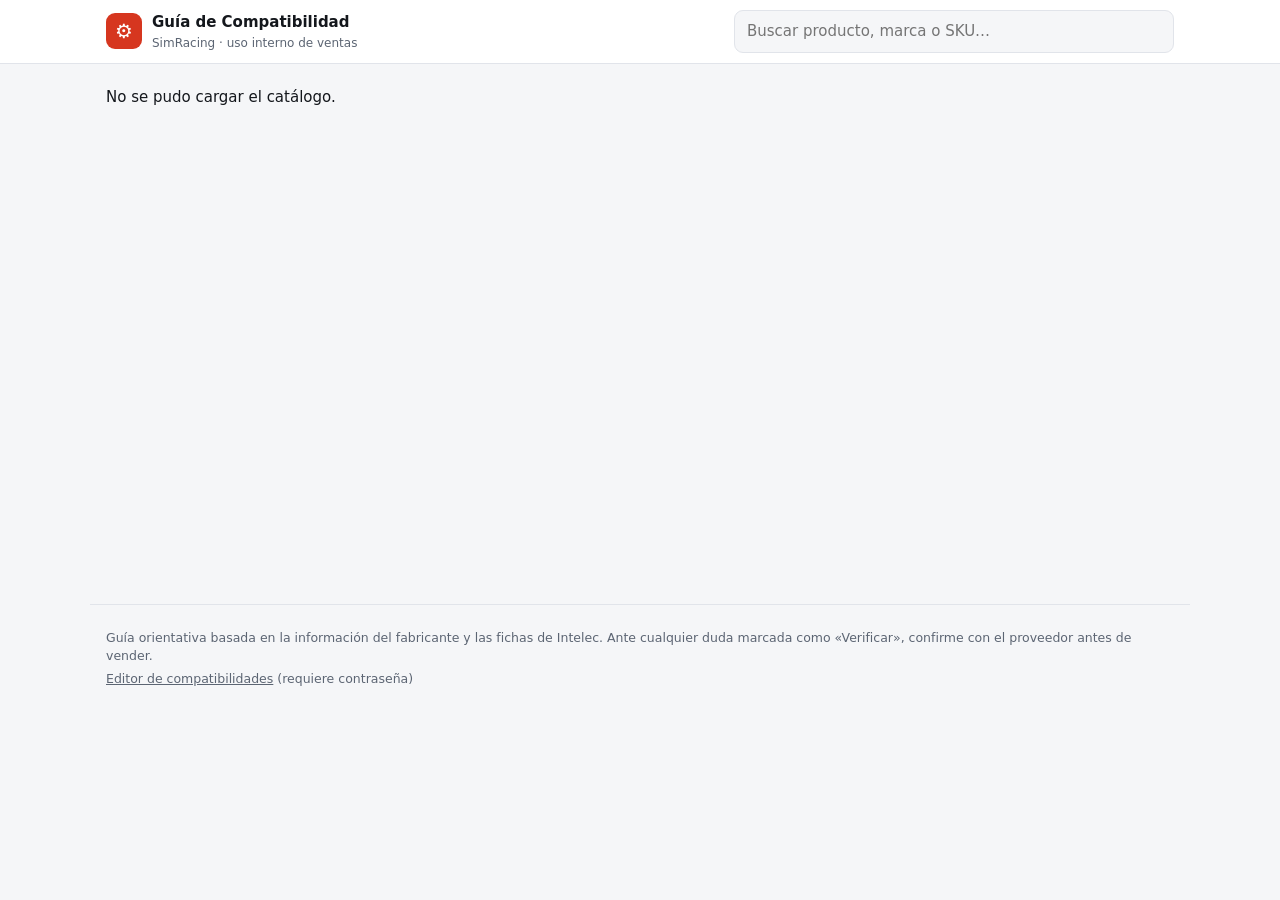
==== site/index.html @ befdd91b "Primera versión de la guía de compatibilidad SimRacing Crawler del catálogo de Intelec, base de cono" ====
<!doctype html>
<html lang="es">
<head>
<meta charset="utf-8">
<meta name="viewport" content="width=device-width, initial-scale=1">
<meta name="robots" content="noindex, nofollow">
<title>Guía de Compatibilidad SimRacing · Intelec</title>
<link rel="stylesheet" href="style.css">
</head>
<body>
<header class="top">
  <div class="wrap top-in">
    <a class="brand" href="#" id="home">
      <span class="logo" aria-hidden="true">⚙</span>
      <span><strong>Guía de Compatibilidad</strong><small>SimRacing · uso interno de ventas</small></span>
    </a>
    <label class="search">
      <span class="sr">Buscar producto</span>
      <input id="q" type="search" placeholder="Buscar producto, marca o SKU…" autocomplete="off">
    </label>
  </div>
</header>

<main class="wrap" id="app" aria-live="polite">
  <p class="loading">Cargando catálogo…</p>
</main>

<footer class="wrap foot">
  <p id="meta"></p>
  <p>Guía orientativa basada en la información del fabricante y las fichas de Intelec. Ante cualquier duda marcada como «Verificar», confirme con el proveedor antes de vender.</p>
  <p><a href="editor.html">Editor de compatibilidades</a> (requiere contraseña)</p>
</footer>
<script src="app.js"></script>
</body>
</html>
---- site/style.css ----
:root {
  --bg: #f5f6f8; --surface: #ffffff; --ink: #14171c; --muted: #5c6573; --line: #e1e4ea;
  --accent: #d6361f; --accent-ink: #ffffff;
  --yes: #137a3d; --yes-bg: #e4f5ea; --check: #8a5a00; --check-bg: #fff3d6; --no: #b3261e; --no-bg: #fde7e5;
  --shadow: 0 1px 2px rgba(20,23,28,.06), 0 4px 14px rgba(20,23,28,.05);
  color-scheme: light;
}
@media (prefers-color-scheme: dark) {
  :root:not([data-theme="light"]) {
    --bg: #0f1216; --surface: #181c22; --ink: #eef1f5; --muted: #9aa4b2; --line: #2a303a;
    --accent: #ff5a43; --accent-ink: #14171c;
    --yes: #5fd08a; --yes-bg: #14301f; --check: #f2c25c; --check-bg: #33290f; --no: #ff8a80; --no-bg: #3a1a18;
    --shadow: none; color-scheme: dark;
  }
}
* { box-sizing: border-box; }
body { margin: 0; background: var(--bg); color: var(--ink); font: 15px/1.5 system-ui, -apple-system, "Segoe UI", Roboto, sans-serif; }
.wrap { max-width: 1100px; margin: 0 auto; padding-inline: 16px; }
.sr { position: absolute; left: -9999px; }
a { color: inherit; }
button { font: inherit; color: inherit; }

.top { background: var(--surface); border-bottom: 1px solid var(--line); position: sticky; top: 0; z-index: 5; }
.top-in { display: flex; gap: 16px; align-items: center; justify-content: space-between; flex-wrap: wrap; padding-block: 10px; }
.brand { display: flex; align-items: center; gap: 10px; text-decoration: none; }
.brand small { display: block; color: var(--muted); font-size: 12px; }
.logo { display: grid; place-items: center; width: 36px; height: 36px; border-radius: 9px; background: var(--accent); color: var(--accent-ink); font-size: 20px; }
.search { flex: 1 1 260px; max-width: 440px; }
.search input { width: 100%; padding: 9px 12px; border: 1px solid var(--line); border-radius: 9px; background: var(--bg); color: var(--ink); font: inherit; }
.search input:focus, button:focus-visible, a:focus-visible, select:focus-visible { outline: 2px solid var(--accent); outline-offset: 2px; }

main { padding-block: 22px 40px; min-height: 60vh; }
.loading { color: var(--muted); }
h1 { font-size: 24px; margin: 0 0 4px; }
h2 { font-size: 17px; margin: 26px 0 10px; }
.lead { color: var(--muted); margin: 0 0 18px; }

.crumbs { display: flex; flex-wrap: wrap; gap: 6px; align-items: center; margin-bottom: 14px; font-size: 13px; color: var(--muted); }
.crumbs button, .crumbs a { background: none; border: 0; padding: 0; color: var(--accent); cursor: pointer; text-decoration: underline; }
.crumbs .pill { background: var(--surface); border: 1px solid var(--line); border-radius: 999px; padding: 2px 10px; color: var(--ink); }

.pf-grid { display: grid; grid-template-columns: repeat(auto-fit, minmax(210px, 1fr)); gap: 14px; }
.pf-card { text-align: left; background: var(--surface); border: 1px solid var(--line); border-radius: 14px; padding: 20px; cursor: pointer; box-shadow: var(--shadow); transition: transform .12s, border-color .12s; }
.pf-card:hover { transform: translateY(-2px); border-color: var(--accent); }
.pf-card .ico { font-size: 30px; display: block; margin-bottom: 8px; }
.pf-card strong { font-size: 18px; display: block; }
.pf-card span.n { color: var(--muted); font-size: 13px; }
.pf-all { margin-top: 14px; background: none; border: 0; color: var(--accent); text-decoration: underline; cursor: pointer; padding: 0; }

.filters { display: flex; flex-wrap: wrap; gap: 8px; align-items: center; margin-bottom: 16px; }
.chip { border: 1px solid var(--line); background: var(--surface); border-radius: 999px; padding: 6px 13px; cursor: pointer; font-size: 14px; }
.chip[aria-pressed="true"] { background: var(--ink); color: var(--bg); border-color: var(--ink); }
.chip .c { opacity: .6; margin-left: 4px; font-size: 12px; }
select { padding: 6px 10px; border: 1px solid var(--line); border-radius: 9px; background: var(--surface); color: var(--ink); font: inherit; }

.grid { display: grid; grid-template-columns: repeat(auto-fill, minmax(230px, 1fr)); gap: 14px; }
.card { display: flex; flex-direction: column; text-align: left; background: var(--surface); border: 1px solid var(--line); border-radius: 12px; overflow: hidden; cursor: pointer; padding: 0; box-shadow: var(--shadow); }
.card:hover { border-color: var(--accent); }
.card .im { aspect-ratio: 4/3; background: #fff; display: grid; place-items: center; }
.card .im img { width: 100%; height: 100%; object-fit: contain; }
.card .tx { padding: 11px 13px 13px; display: flex; flex-direction: column; gap: 5px; flex: 1; }
.card .nm { font-weight: 600; font-size: 14px; line-height: 1.3; }
.card .meta { color: var(--muted); font-size: 12px; display: flex; justify-content: space-between; gap: 6px; margin-top: auto; }
.empty { padding: 30px; text-align: center; color: var(--muted); background: var(--surface); border: 1px dashed var(--line); border-radius: 12px; }

.badges { display: flex; flex-wrap: wrap; gap: 5px; }
.b { font-size: 11.5px; font-weight: 600; border-radius: 6px; padding: 2px 7px; border: 1px solid transparent; }
.b.Y { color: var(--yes); background: var(--yes-bg); }
.b.C { color: var(--check); background: var(--check-bg); }
.b.N { color: var(--muted); background: transparent; border-color: var(--line); text-decoration: line-through; opacity: .7; }
.b.new { color: var(--accent); border-color: var(--accent); }
.b.stock0 { color: var(--no); background: var(--no-bg); }

.detail { display: grid; grid-template-columns: 220px 1fr; gap: 22px; background: var(--surface); border: 1px solid var(--line); border-radius: 14px; padding: 20px; box-shadow: var(--shadow); }
.detail .im { background: #fff; border-radius: 10px; aspect-ratio: 1; display: grid; place-items: center; }
.detail .im img { width: 100%; height: 100%; object-fit: contain; }
.price { font-size: 20px; font-weight: 700; }
.price s { color: var(--muted); font-weight: 400; font-size: 14px; margin-left: 6px; }
.note { background: var(--check-bg); color: var(--check); border-radius: 9px; padding: 8px 12px; margin: 12px 0 0; font-size: 14px; }
.btn { display: inline-block; margin-top: 12px; background: var(--accent); color: var(--accent-ink); padding: 8px 14px; border-radius: 9px; text-decoration: none; font-weight: 600; font-size: 14px; }

.cmp { margin-top: 18px; padding: 14px; background: var(--bg); border-radius: 10px; }
.cmp input { width: 100%; padding: 8px 11px; border: 1px solid var(--line); border-radius: 8px; background: var(--surface); color: var(--ink); font: inherit; margin-top: 6px; }
.cmp .res { margin-top: 10px; font-size: 14px; }

.sec-h { display: flex; align-items: center; gap: 8px; }
.sec-h .dot { width: 10px; height: 10px; border-radius: 50%; }
.sec.yes .dot { background: var(--yes); } .sec.check .dot { background: var(--check); } .sec.no .dot { background: var(--no); }
.group { margin: 14px 0 6px; font-size: 12px; text-transform: uppercase; letter-spacing: .05em; color: var(--muted); }
.row { display: grid; grid-template-columns: 52px 1fr auto; gap: 12px; align-items: center; width: 100%; text-align: left; background: var(--surface); border: 1px solid var(--line); border-radius: 10px; padding: 8px 12px 8px 8px; margin-bottom: 6px; cursor: pointer; }
.row:hover { border-color: var(--accent); }
.row .th { width: 52px; height: 52px; background: #fff; border-radius: 7px; display: grid; place-items: center; overflow: hidden; }
.row .th img { width: 100%; height: 100%; object-fit: contain; }
.row .nm { font-weight: 600; font-size: 14px; }
.row .why { color: var(--muted); font-size: 13px; }
.row .pr { color: var(--muted); font-size: 13px; white-space: nowrap; }
.hidden-note { color: var(--muted); font-size: 13px; margin-top: 8px; }

.foot { color: var(--muted); font-size: 12.5px; padding-block: 20px 40px; border-top: 1px solid var(--line); }
.foot p { margin: 4px 0; }

@media (max-width: 640px) {
  .detail { grid-template-columns: 1fr; }
  .detail .im { max-width: 200px; }
  .row { grid-template-columns: 44px 1fr; }
  .row .th { width: 44px; height: 44px; }
  .row .pr { grid-column: 2; }
}
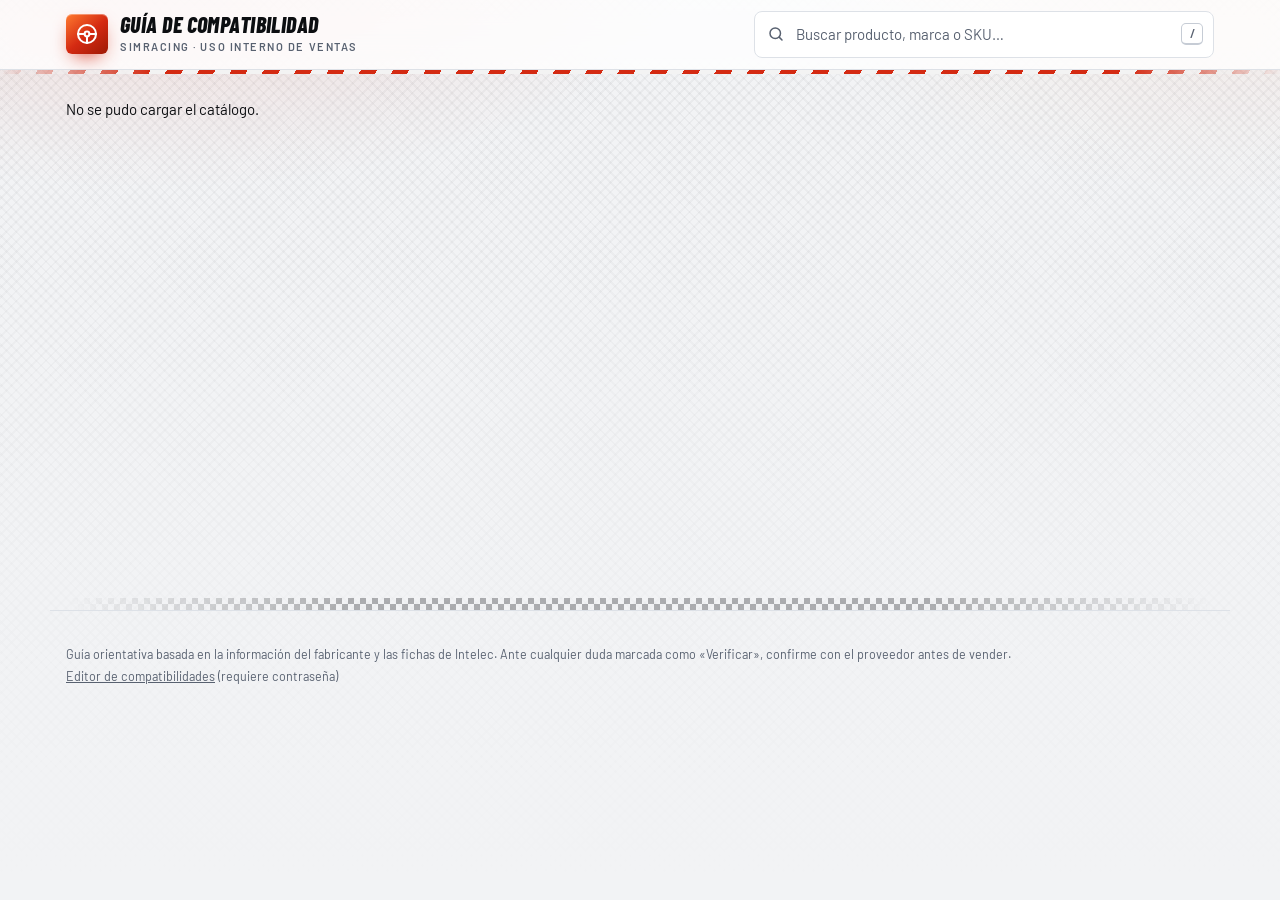
==== commit 80b0ad9c: "feat: rediseño estilo racing de la guía de ventas - Encabezado con piano rojo/blanco, tipografía Bar" ====
--- a/site/index.html
+++ b/site/index.html
@@ -4,25 +4,40 @@
 <meta charset="utf-8">
 <meta name="viewport" content="width=device-width, initial-scale=1">
 <meta name="robots" content="noindex, nofollow">
+<meta name="theme-color" content="#f2f3f5" media="(prefers-color-scheme: light)">
+<meta name="theme-color" content="#07080a" media="(prefers-color-scheme: dark)">
 <title>Guía de Compatibilidad SimRacing · Intelec</title>
+<link rel="preconnect" href="https://fonts.googleapis.com">
+<link rel="preconnect" href="https://fonts.gstatic.com" crossorigin>
+<link rel="stylesheet" href="https://fonts.googleapis.com/css2?family=Barlow+Condensed:ital,wght@0,600;0,700;1,700;1,800&family=Barlow:wght@400;500;600;700&display=swap">
 <link rel="stylesheet" href="style.css">
 </head>
-<body>
+<body class="guia">
 <header class="top">
   <div class="wrap top-in">
     <a class="brand" href="#" id="home">
-      <span class="logo" aria-hidden="true">⚙</span>
+      <span class="logo" aria-hidden="true">
+        <svg viewBox="0 0 24 24" fill="none" stroke="currentColor" stroke-width="2" stroke-linecap="round"><circle cx="12" cy="12" r="9"/><circle cx="12" cy="12" r="2.4"/><path d="M9.6 12H3M14.4 12H21M12 14.4V21"/></svg>
+      </span>
       <span><strong>Guía de Compatibilidad</strong><small>SimRacing · uso interno de ventas</small></span>
     </a>
     <label class="search">
       <span class="sr">Buscar producto</span>
+      <svg class="i si" viewBox="0 0 24 24" fill="none" stroke="currentColor" stroke-width="2" stroke-linecap="round" aria-hidden="true"><circle cx="11" cy="11" r="7"/><path d="m20 20-3.5-3.5"/></svg>
       <input id="q" type="search" placeholder="Buscar producto, marca o SKU…" autocomplete="off">
+      <kbd aria-hidden="true">/</kbd>
     </label>
   </div>
 </header>
 
 <main class="wrap" id="app" aria-live="polite">
-  <p class="loading">Cargando catálogo…</p>
+  <p class="loading sr">Cargando catálogo…</p>
+  <div class="skel" aria-hidden="true">
+    <div class="sk sk-s"></div>
+    <div class="sk sk-t"></div>
+    <div class="sk sk-l"></div>
+    <div class="sk-grid"><div class="sk sk-c"></div><div class="sk sk-c"></div><div class="sk sk-c"></div></div>
+  </div>
 </main>
 
 <footer class="wrap foot">
--- a/site/style.css
+++ b/site/style.css
@@ -1,108 +1,403 @@
+/* ===== Colores y tipografía (el editor también usa estas variables) ===== */
 :root {
-  --bg: #f5f6f8; --surface: #ffffff; --ink: #14171c; --muted: #5c6573; --line: #e1e4ea;
-  --accent: #d6361f; --accent-ink: #ffffff;
-  --yes: #137a3d; --yes-bg: #e4f5ea; --check: #8a5a00; --check-bg: #fff3d6; --no: #b3261e; --no-bg: #fde7e5;
-  --shadow: 0 1px 2px rgba(20,23,28,.06), 0 4px 14px rgba(20,23,28,.05);
+  --bg: #f2f3f5; --bg-2: #e7e9ed; --surface: #ffffff; --surface-2: #f6f7f9;
+  --ink: #0c0e11; --muted: #586170; --line: #dde1e7; --line-2: #c6ccd5;
+  --accent: #d42a12; --accent-2: #ff7a2f; --accent-ink: #ffffff; --btn: #d42a12; --btn-2: #9e1905;
+  --yes: #0e8040; --yes-bg: #e2f5e9; --check: #8f5c00; --check-bg: #fff2d3; --no: #c0281e; --no-bg: #fde7e4;
+  --ps: #2563eb; --xbox: #15803d; --led-g: #16a34a; --led-y: #eab308; --led-r: #e11d48; --led-b: #3b82f6;
+  --kerb: #f3f3f3;
+  --shadow: 0 1px 2px rgba(12,14,17,.05), 0 10px 30px -14px rgba(12,14,17,.2);
+  --shadow-lg: 0 2px 4px rgba(12,14,17,.04), 0 28px 56px -24px rgba(12,14,17,.32);
+  --weave: rgba(12,14,17,.04); --glow: rgba(212,42,18,.16); --head: rgba(255,255,255,.82);
+  --font: "Barlow", system-ui, -apple-system, "Segoe UI", Roboto, sans-serif;
+  --display: "Barlow Condensed", "Arial Narrow", "Segoe UI", system-ui, sans-serif;
+  --ease: cubic-bezier(.2,.8,.2,1);
   color-scheme: light;
 }
 @media (prefers-color-scheme: dark) {
   :root:not([data-theme="light"]) {
-    --bg: #0f1216; --surface: #181c22; --ink: #eef1f5; --muted: #9aa4b2; --line: #2a303a;
-    --accent: #ff5a43; --accent-ink: #14171c;
-    --yes: #5fd08a; --yes-bg: #14301f; --check: #f2c25c; --check-bg: #33290f; --no: #ff8a80; --no-bg: #3a1a18;
-    --shadow: none; color-scheme: dark;
+    --bg: #07080a; --bg-2: #0e1015; --surface: #101317; --surface-2: #161a20;
+    --ink: #f2f4f7; --muted: #8e98a6; --line: #232832; --line-2: #343b47;
+    --accent: #ff5a3c; --accent-2: #ff9a3d; --accent-ink: #0b0c0e; --btn: #e02a10; --btn-2: #a01804;
+    --yes: #4ade80; --yes-bg: #0f2a1a; --check: #f5c451; --check-bg: #2e240c; --no: #ff7b6e; --no-bg: #34140f;
+    --ps: #5b9dff; --xbox: #4ade80; --led-g: #22c55e; --led-y: #facc15; --led-r: #ff2d55; --led-b: #4f8dff;
+    --shadow: 0 1px 0 rgba(255,255,255,.03) inset, 0 14px 32px -16px rgba(0,0,0,.85);
+    --shadow-lg: 0 1px 0 rgba(255,255,255,.04) inset, 0 34px 70px -28px rgba(0,0,0,.95);
+    --weave: rgba(255,255,255,.03); --glow: rgba(255,74,46,.22); --head: rgba(9,10,13,.76);
+    color-scheme: dark;
   }
 }
+
+/* ===== Base ===== */
 * { box-sizing: border-box; }
-body { margin: 0; background: var(--bg); color: var(--ink); font: 15px/1.5 system-ui, -apple-system, "Segoe UI", Roboto, sans-serif; }
-.wrap { max-width: 1100px; margin: 0 auto; padding-inline: 16px; }
-.sr { position: absolute; left: -9999px; }
+body { margin: 0; background: var(--bg); color: var(--ink); font: 15px/1.5 var(--font); -webkit-font-smoothing: antialiased; }
+.wrap { max-width: 1180px; margin: 0 auto; padding-inline: 16px; }
+.sr { position: absolute; width: 1px; height: 1px; overflow: hidden; clip: rect(0 0 0 0); white-space: nowrap; }
 a { color: inherit; }
 button { font: inherit; color: inherit; }
-
-.top { background: var(--surface); border-bottom: 1px solid var(--line); position: sticky; top: 0; z-index: 5; }
-.top-in { display: flex; gap: 16px; align-items: center; justify-content: space-between; flex-wrap: wrap; padding-block: 10px; }
-.brand { display: flex; align-items: center; gap: 10px; text-decoration: none; }
-.brand small { display: block; color: var(--muted); font-size: 12px; }
-.logo { display: grid; place-items: center; width: 36px; height: 36px; border-radius: 9px; background: var(--accent); color: var(--accent-ink); font-size: 20px; }
-.search { flex: 1 1 260px; max-width: 440px; }
-.search input { width: 100%; padding: 9px 12px; border: 1px solid var(--line); border-radius: 9px; background: var(--bg); color: var(--ink); font: inherit; }
-.search input:focus, button:focus-visible, a:focus-visible, select:focus-visible { outline: 2px solid var(--accent); outline-offset: 2px; }
-
-main { padding-block: 22px 40px; min-height: 60vh; }
+svg.i { width: 1em; height: 1em; flex: none; }
+::selection { background: var(--accent); color: #fff; }
+button:focus-visible, a:focus-visible, select:focus-visible { outline: 2px solid var(--accent); outline-offset: 2px; }
+
+/* ===== Encabezado con piano (borde de pista rojo y blanco) ===== */
+.top { position: sticky; top: 0; z-index: 20; background: var(--head); -webkit-backdrop-filter: saturate(160%) blur(14px); backdrop-filter: saturate(160%) blur(14px); border-bottom: 1px solid var(--line); }
+.top::after { content: ""; position: absolute; left: 0; right: 0; bottom: -5px; height: 4px; background: repeating-linear-gradient(-60deg, var(--btn) 0 14px, var(--kerb) 14px 28px);
+  -webkit-mask-image: linear-gradient(90deg, transparent, #000 12%, #000 88%, transparent); mask-image: linear-gradient(90deg, transparent, #000 12%, #000 88%, transparent); }
+.top-in { display: flex; gap: 16px; align-items: center; justify-content: space-between; flex-wrap: wrap; padding-block: 11px; }
+.brand { display: flex; align-items: center; gap: 12px; text-decoration: none; }
+.brand strong { display: block; font: italic 800 22px/1 var(--display); text-transform: uppercase; letter-spacing: .02em; }
+.brand small { display: block; margin-top: 4px; color: var(--muted); font-size: 11px; font-weight: 600; letter-spacing: .14em; text-transform: uppercase; }
+.logo { display: grid; place-items: center; width: 42px; height: 40px; border-radius: 6px; background: linear-gradient(140deg, var(--accent-2), var(--btn) 52%, var(--btn-2)); color: #fff; font-size: 22px; box-shadow: 0 8px 20px -8px var(--accent), inset 0 1px 0 rgba(255,255,255,.35); }
+.logo svg { width: 24px; height: 24px; transition: transform .6s var(--ease); }
+.brand:hover .logo svg { transform: rotate(-40deg); }
+
+.search { position: relative; display: flex; align-items: center; flex: 1 1 260px; max-width: 460px; }
+.search .si { position: absolute; left: 13px; font-size: 18px; color: var(--muted); pointer-events: none; }
+.search input { width: 100%; padding: 11px 44px 11px 41px; border: 1px solid var(--line); border-radius: 8px; background: var(--surface); color: var(--ink); font: inherit; transition: border-color .2s, box-shadow .2s; }
+.search input::placeholder { color: var(--muted); }
+.search input:focus { outline: none; border-color: var(--accent); box-shadow: 0 0 0 4px var(--glow); }
+.search kbd { position: absolute; right: 11px; min-width: 22px; padding: 1px 6px; border: 1px solid var(--line-2); border-bottom-width: 2px; border-radius: 5px; font: 600 12px/1.4 var(--font); color: var(--muted); text-align: center; pointer-events: none; transition: opacity .2s; }
+.search input:focus + kbd, .search input:not(:placeholder-shown) + kbd { opacity: 0; }
+
+main { padding-block: 28px 56px; min-height: 60vh; }
 .loading { color: var(--muted); }
 h1 { font-size: 24px; margin: 0 0 4px; }
 h2 { font-size: 17px; margin: 26px 0 10px; }
 .lead { color: var(--muted); margin: 0 0 18px; }
-
-.crumbs { display: flex; flex-wrap: wrap; gap: 6px; align-items: center; margin-bottom: 14px; font-size: 13px; color: var(--muted); }
-.crumbs button, .crumbs a { background: none; border: 0; padding: 0; color: var(--accent); cursor: pointer; text-decoration: underline; }
-.crumbs .pill { background: var(--surface); border: 1px solid var(--line); border-radius: 999px; padding: 2px 10px; color: var(--ink); }
-
-.pf-grid { display: grid; grid-template-columns: repeat(auto-fit, minmax(210px, 1fr)); gap: 14px; }
-.pf-card { text-align: left; background: var(--surface); border: 1px solid var(--line); border-radius: 14px; padding: 20px; cursor: pointer; box-shadow: var(--shadow); transition: transform .12s, border-color .12s; }
-.pf-card:hover { transform: translateY(-2px); border-color: var(--accent); }
-.pf-card .ico { font-size: 30px; display: block; margin-bottom: 8px; }
-.pf-card strong { font-size: 18px; display: block; }
-.pf-card span.n { color: var(--muted); font-size: 13px; }
-.pf-all { margin-top: 14px; background: none; border: 0; color: var(--accent); text-decoration: underline; cursor: pointer; padding: 0; }
-
-.filters { display: flex; flex-wrap: wrap; gap: 8px; align-items: center; margin-bottom: 16px; }
-.chip { border: 1px solid var(--line); background: var(--surface); border-radius: 999px; padding: 6px 13px; cursor: pointer; font-size: 14px; }
-.chip[aria-pressed="true"] { background: var(--ink); color: var(--bg); border-color: var(--ink); }
-.chip .c { opacity: .6; margin-left: 4px; font-size: 12px; }
 select { padding: 6px 10px; border: 1px solid var(--line); border-radius: 9px; background: var(--surface); color: var(--ink); font: inherit; }
 
-.grid { display: grid; grid-template-columns: repeat(auto-fill, minmax(230px, 1fr)); gap: 14px; }
-.card { display: flex; flex-direction: column; text-align: left; background: var(--surface); border: 1px solid var(--line); border-radius: 12px; overflow: hidden; cursor: pointer; padding: 0; box-shadow: var(--shadow); }
-.card:hover { border-color: var(--accent); }
-.card .im { aspect-ratio: 4/3; background: #fff; display: grid; place-items: center; }
-.card .im img { width: 100%; height: 100%; object-fit: contain; }
-.card .tx { padding: 11px 13px 13px; display: flex; flex-direction: column; gap: 5px; flex: 1; }
-.card .nm { font-weight: 600; font-size: 14px; line-height: 1.3; }
-.card .meta { color: var(--muted); font-size: 12px; display: flex; justify-content: space-between; gap: 6px; margin-top: auto; }
-.empty { padding: 30px; text-align: center; color: var(--muted); background: var(--surface); border: 1px dashed var(--line); border-radius: 12px; }
+/* ===== Fondo de la guía: brillo rojo + tejido tipo fibra de carbono ===== */
+.guia::before { content: ""; position: fixed; inset: 0; z-index: -1; pointer-events: none;
+  background:
+    radial-gradient(900px 420px at 12% -8%, var(--glow), transparent 62%),
+    radial-gradient(700px 380px at 96% -4%, color-mix(in srgb, var(--accent-2) 9%, transparent), transparent 60%),
+    repeating-linear-gradient(45deg, var(--weave) 0 2px, transparent 2px 7px),
+    repeating-linear-gradient(-45deg, var(--weave) 0 2px, transparent 2px 7px);
+  -webkit-mask-image: linear-gradient(to bottom, #000 0%, rgba(0,0,0,.4) 55%, transparent 100%);
+  mask-image: linear-gradient(to bottom, #000 0%, rgba(0,0,0,.4) 55%, transparent 100%); }
+/* Cada pantalla entra deslizándose, como un auto que sale de boxes (clip evita la barra horizontal). */
+body.guia { overflow-x: clip; }
+#app > section { animation: page-in .45s var(--ease) backwards; }
+
+/* ===== Pasos con luces de cambio (shift lights) ===== */
+.steps { display: grid; grid-template-columns: repeat(3, minmax(0, 1fr)); gap: 6px 8px; margin-bottom: 30px; }
+.leds { grid-column: 1 / -1; display: grid; grid-template-columns: repeat(15, minmax(0, 1fr)); gap: 5px; padding: 6px 8px; border: 1px solid var(--line); border-radius: 6px; background: linear-gradient(180deg, var(--surface-2), var(--surface)); box-shadow: inset 0 2px 6px rgba(0,0,0,.18); }
+.leds i { height: 8px; border-radius: 2px; background: var(--line); transform: skewX(-20deg); --l: var(--led-g); }
+.leds i:nth-child(n+6) { --l: var(--led-y); }
+.leds i:nth-child(n+11) { --l: var(--led-r); }
+.leds i.on { background: var(--l); box-shadow: 0 0 10px var(--l), 0 0 2px var(--l); animation: led-on .25s ease-out backwards; animation-delay: calc(var(--k) * 32ms); }
+/* En el paso 3 se encienden todas y parpadean en azul, como al llegar al cambio. */
+.leds.full i.on { animation-name: led-on, shift; animation-duration: .25s, .5s; animation-timing-function: ease-out, steps(2, jump-none); animation-iteration-count: 1, 2; animation-fill-mode: backwards, none; animation-delay: calc(var(--k) * 32ms), .75s; }
+.step { position: relative; display: flex; align-items: center; gap: 10px; min-width: 0; padding: 8px 10px; border: 0; border-radius: 6px; background: none; color: var(--muted); text-align: left; }
+.step.on { color: var(--ink); }
+.step.done { color: var(--ink); cursor: pointer; transition: background .2s; }
+.step.done:hover { background: var(--surface); }
+.sn { display: grid; place-items: center; flex: none; width: 34px; height: 28px; font: italic 800 15px/1 var(--display); color: var(--muted); clip-path: polygon(7px 0, 100% 0, calc(100% - 7px) 100%, 0 100%); background: var(--line); }
+.step.on .sn { background: linear-gradient(135deg, var(--btn), var(--btn-2)); color: #fff; }
+.step.done .sn { background: color-mix(in srgb, var(--accent) 22%, var(--line)); color: var(--accent); font-size: 16px; }
+.sl { display: flex; flex-direction: column; min-width: 0; line-height: 1.25; }
+.sl small { font-size: 11px; font-weight: 700; letter-spacing: .14em; text-transform: uppercase; white-space: nowrap; overflow: hidden; text-overflow: ellipsis; }
+.sl strong { font: italic 700 16px/1.15 var(--display); text-transform: uppercase; white-space: nowrap; overflow: hidden; text-overflow: ellipsis; }
+.step.done:hover .sl small::after { content: " · cambiar"; color: var(--accent); }
+
+/* ===== Títulos de cada pantalla ===== */
+.head { position: relative; margin-bottom: 24px; }
+.head::before { content: attr(data-num); position: absolute; right: -6px; top: -50px; z-index: -1; font: italic 800 clamp(110px, 20vw, 230px)/1 var(--display); color: transparent; -webkit-text-stroke: 1px var(--line-2); opacity: .55; pointer-events: none; }
+.eyebrow { display: inline-flex; align-items: center; gap: 10px; margin: 0 0 12px; color: var(--accent); font-size: 12px; font-weight: 700; letter-spacing: .18em; text-transform: uppercase; }
+.eyebrow::before { content: ""; width: 26px; height: 6px; background: repeating-linear-gradient(-60deg, var(--btn) 0 4px, transparent 4px 7px); }
+.guia h1 { margin: 0 0 12px; font: italic 800 clamp(34px, 5.8vw, 64px)/.92 var(--display); text-transform: uppercase; letter-spacing: .005em; text-wrap: balance; overflow-wrap: anywhere; }
+.guia h1 .hl { padding-right: .06em; margin-right: -.06em; background: linear-gradient(95deg, var(--accent), var(--accent-2)); -webkit-background-clip: text; background-clip: text; color: transparent; }
+.guia .lead { max-width: 62ch; font-size: 16px; }
+
+/* Portada: título a la izquierda, pista animada con dos autos a la derecha */
+.hero { display: grid; grid-template-columns: minmax(0, 1.25fr) minmax(0, 1fr); align-items: center; gap: 8px 28px; }
+.guia .hero h1 { font-size: clamp(38px, 5.6vw, 70px); }
+.circuit { justify-self: end; width: 100%; max-width: 500px; margin: -30px -10px -10px 0; overflow: visible; pointer-events: none; }
+.circuit path { fill: none; stroke-linecap: round; stroke-linejoin: round; }
+.c-track { stroke: var(--line-2); stroke-width: 16; opacity: .38; }
+.c-mid { stroke: var(--muted); stroke-width: 1.2; stroke-dasharray: .7 1.3; opacity: .55; }
+.c-start { stroke: var(--ink); stroke-width: 3; stroke-linecap: butt; stroke-dasharray: 3 3; opacity: .7; }
+.c-start.b { stroke-dashoffset: 3; }
+.c-trail, .c-car { --o: 0; animation: lap var(--t, 6.5s) linear var(--w, 0s) infinite; }
+.c-trail { stroke: var(--accent); stroke-width: 6; stroke-dasharray: 18 82; opacity: .3; }
+.c-car { stroke: var(--accent); stroke-width: 8; stroke-dasharray: 2.5 97.5; --o: -15.5; filter: drop-shadow(0 0 7px var(--accent)); }
+.c-trail.b, .c-car.b { stroke: var(--accent-2); --t: 7.1s; --w: -2.2s; }
+.c-car.b { filter: drop-shadow(0 0 6px var(--accent-2)); }
+@keyframes lap { from { stroke-dashoffset: calc(100 + var(--o)); } to { stroke-dashoffset: var(--o); } }
+
+.streaks { position: absolute; inset: -40px -16px auto; height: 260px; z-index: -1; overflow: hidden; pointer-events: none;
+  -webkit-mask-image: linear-gradient(90deg, transparent, #000 15%, #000 85%, transparent); mask-image: linear-gradient(90deg, transparent, #000 15%, #000 85%, transparent); }
+.streaks i { position: absolute; left: 0; width: 36%; height: 1px; background: linear-gradient(90deg, transparent, var(--accent), transparent); opacity: .5; transform: translateX(-110%); animation: streak var(--d, 2.8s) linear var(--w, 0s) infinite; }
+.streaks i:nth-child(1) { top: 16%; --d: 2.6s; }
+.streaks i:nth-child(2) { top: 31%; --d: 3.4s; --w: -1.2s; background: linear-gradient(90deg, transparent, var(--accent-2), transparent); }
+.streaks i:nth-child(3) { top: 47%; --d: 2.2s; --w: -.6s; opacity: .3; }
+.streaks i:nth-child(4) { top: 62%; --d: 3.9s; --w: -2.4s; }
+.streaks i:nth-child(5) { top: 78%; --d: 3s; --w: -1.8s; opacity: .25; background: linear-gradient(90deg, transparent, var(--ink), transparent); }
+.streaks i:nth-child(6) { top: 90%; --d: 2.5s; --w: -.3s; opacity: .35; }
+
+/* ===== Efecto de luz que sigue al mouse ===== */
+.fx { position: relative; isolation: isolate; }
+.fx::before { content: ""; position: absolute; inset: 0; z-index: -1; border-radius: inherit; pointer-events: none; opacity: 0; transition: opacity .35s;
+  background: radial-gradient(420px circle at var(--mx, 50%) var(--my, 50%), color-mix(in srgb, var(--c, var(--accent)) 15%, transparent), transparent 65%); }
+.fx:hover::before { opacity: 1; }
+
+/* Bandera a cuadros reutilizable */
+.flag { position: absolute; z-index: -1; pointer-events: none; background: conic-gradient(var(--ink) 25%, transparent 0 50%, var(--ink) 0 75%, transparent 0) 0 0 / 14px 14px; }
+
+/* ===== Paso 1: plataformas como posiciones de parrilla ===== */
+.pf-grid { display: grid; grid-template-columns: repeat(auto-fit, minmax(240px, 1fr)); gap: 16px; }
+.pf-card { --c: var(--accent); overflow: hidden; display: flex; flex-direction: column; align-items: flex-start; min-height: 236px; padding: 22px; border: 1px solid var(--line); border-radius: 12px; background: linear-gradient(160deg, var(--surface-2), var(--surface)); box-shadow: var(--shadow); color: var(--ink); text-align: left; cursor: pointer;
+  transition: transform .3s var(--ease), border-color .3s, box-shadow .35s; animation: grid-in .7s var(--ease) backwards; animation-delay: calc(var(--i, 0) * 110ms + 80ms); }
+.pf-card.ps { --c: var(--ps); }
+.pf-card.xbox { --c: var(--xbox); }
+.pf-card::after { content: ""; position: absolute; left: 0; bottom: 0; width: 100%; height: 4px; background: var(--c); box-shadow: 0 0 18px var(--c); transform: scaleX(0); transform-origin: left; transition: transform .55s var(--ease); }
+.pf-card:hover { border-color: color-mix(in srgb, var(--c) 55%, var(--line)); box-shadow: var(--shadow-lg), 0 24px 60px -30px var(--c); }
+.pf-card:hover::after { transform: scaleX(1); }
+.pf-card .livery { position: absolute; inset: 0; z-index: -1; pointer-events: none; opacity: .5; transition: transform .6s var(--ease), opacity .3s;
+  background: linear-gradient(112deg, transparent 55%, color-mix(in srgb, var(--c) 75%, transparent) 55% 59%, transparent 59% 61.5%, color-mix(in srgb, var(--c) 40%, transparent) 61.5% 63%, transparent 63%); }
+.pf-card:hover .livery { transform: translateX(-18px); opacity: .95; }
+.pf-card .flag { right: 0; bottom: 0; width: 150px; height: 110px; opacity: .1; -webkit-mask-image: linear-gradient(135deg, transparent 40%, #000); mask-image: linear-gradient(135deg, transparent 40%, #000); }
+.pf-card .pos { position: absolute; right: 16px; top: -10px; z-index: -1; font: italic 800 128px/1 var(--display); color: transparent; -webkit-text-stroke: 1.5px color-mix(in srgb, var(--c) 45%, var(--line-2)); opacity: .55; transition: transform .5s var(--ease), opacity .3s; }
+.pf-card:hover .pos { transform: translateX(-10px); opacity: 1; }
+.pf-card .ico { display: grid; place-items: center; width: 60px; height: 56px; margin-bottom: auto; border: 1px solid color-mix(in srgb, var(--c) 35%, transparent); border-radius: 8px; background: color-mix(in srgb, var(--c) 13%, var(--surface)); color: var(--c); font-size: 32px; transition: transform .45s var(--ease); }
+.pf-card:hover .ico { transform: scale(1.08) rotate(-6deg); }
+.pf-card strong { margin-top: 22px; font: italic 800 40px/1 var(--display); text-transform: uppercase; }
+.pf-card .n { margin-top: 4px; color: var(--muted); font-size: 14px; }
+.pf-card .n b { color: var(--ink); font: italic 800 20px var(--display); }
+.pf-card .go { position: absolute; right: 20px; bottom: 20px; display: grid; place-items: center; width: 48px; height: 38px; font-size: 18px; color: var(--ink); background: var(--line); clip-path: polygon(10px 0, 100% 0, calc(100% - 10px) 100%, 0 100%); transition: background .3s, color .3s, transform .3s var(--ease); }
+.pf-card:hover .go { background: var(--c); color: #fff; transform: translateX(4px); }
+@media (hover: hover) and (prefers-reduced-motion: no-preference) {
+  .tilt:hover { transform: perspective(900px) rotateX(var(--rx, 0deg)) rotateY(var(--ry, 0deg)) translateY(-4px); }
+}
+
+/* Botones y etiquetas inclinadas: el fondo es un paralelogramo, el texto queda recto */
+.ghost, .chip { position: relative; isolation: isolate; border: 0; background: none; }
+.ghost::before, .chip::before { content: ""; position: absolute; inset: 0; z-index: -1; border: 1px solid var(--line); border-radius: 3px; background: var(--surface); transform: skewX(-14deg); transition: background .2s, border-color .2s, box-shadow .2s; }
+.ghost { display: inline-flex; align-items: center; gap: 10px; margin: 18px 0 0 6px; padding: 12px 22px; font-weight: 700; cursor: pointer; transition: color .2s; }
+.ghost svg { font-size: 18px; }
+.ghost::before { border-style: dashed; border-color: var(--line-2); background: transparent; }
+.ghost:hover { color: var(--accent); }
+.ghost:hover::before { border-style: solid; border-color: var(--accent); background: var(--surface); }
+.pf-all { background: none; border: 0; padding: 0; color: var(--accent); text-decoration: underline; cursor: pointer; }
+
+.stats { display: flex; flex-wrap: wrap; gap: 14px 34px; margin-top: 38px; padding-top: 22px; border-top: 1px solid var(--line); }
+.stat { position: relative; padding-left: 16px; }
+.stat::before { content: ""; position: absolute; left: 0; top: 3px; bottom: 3px; width: 4px; background: var(--btn); transform: skewX(-14deg); }
+.stat b { display: block; font: italic 800 34px/1 var(--display); font-variant-numeric: tabular-nums; }
+.stat span { color: var(--muted); font-size: 11.5px; font-weight: 600; letter-spacing: .12em; text-transform: uppercase; }
+.stat.live::before { background: var(--yes); }
+.stat.live b { display: flex; align-items: center; gap: 9px; padding-top: 8px; font-size: 20px; font-style: normal; }
+.stat.live b::before { content: ""; width: 8px; height: 8px; border-radius: 50%; background: var(--yes); --c: var(--yes); animation: pulse 2s ease-in-out infinite; }
+
+/* ===== Paso 2: catálogo ===== */
+.filters { display: flex; flex-wrap: wrap; gap: 8px 10px; align-items: center; margin-bottom: 14px; padding-left: 4px; }
+.chip { display: inline-flex; align-items: center; gap: 7px; flex: none; padding: 7px 16px; font-size: 14px; font-weight: 600; cursor: pointer; transition: transform .2s var(--ease), color .2s; }
+.chip:hover { transform: translateY(-1px); }
+.chip:hover::before { border-color: var(--line-2); }
+.chip[aria-pressed="true"] { color: #fff; }
+.chip[aria-pressed="true"]::before { border-color: transparent; background: linear-gradient(135deg, var(--btn), var(--btn-2)); box-shadow: 0 8px 20px -10px var(--accent); }
+.chip .c { min-width: 22px; padding: 1px 6px; border-radius: 3px; background: var(--bg-2); color: var(--muted); font: italic 700 13px/1.3 var(--display); text-align: center; }
+.chip[aria-pressed="true"] .c { background: rgba(255,255,255,.22); color: #fff; }
+.toolbar { display: flex; align-items: center; justify-content: space-between; gap: 12px; margin: 4px 0 20px; }
+.guia .toolbar select { appearance: none; -webkit-appearance: none; padding: 9px 38px 9px 13px; border-radius: 6px; cursor: pointer;
+  background: var(--surface) url("data:image/svg+xml,%3Csvg xmlns='http://www.w3.org/2000/svg' viewBox='0 0 24 24' fill='none' stroke='%238e98a6' stroke-width='2.2' stroke-linecap='round' stroke-linejoin='round'%3E%3Cpath d='m6 9 6 6 6-6'/%3E%3C/svg%3E") no-repeat right 12px center / 15px; }
+.count { color: var(--muted); font-size: 13px; font-weight: 600; letter-spacing: .06em; text-transform: uppercase; }
+.count b { color: var(--ink); font: italic 800 24px var(--display); }
+
+.grid { display: grid; grid-template-columns: repeat(auto-fill, minmax(220px, 1fr)); gap: 16px; }
+.card { display: flex; flex-direction: column; padding: 8px; border: 1px solid var(--line); border-radius: 10px; background: var(--surface); box-shadow: var(--shadow); text-align: left; cursor: pointer;
+  transition: transform .35s var(--ease), border-color .3s, box-shadow .35s; animation: rise .55s var(--ease) backwards; animation-delay: calc(min(var(--i, 0), 14) * 32ms); }
+.card::after { content: ""; position: absolute; top: -1px; left: 18px; width: 64px; height: 4px; background: repeating-linear-gradient(-60deg, var(--btn) 0 8px, var(--kerb) 8px 16px); transform: skewX(-20deg) scaleX(0); transform-origin: left; transition: transform .45s var(--ease); }
+.card:hover { transform: translateY(-5px); border-color: color-mix(in srgb, var(--accent) 50%, var(--line)); box-shadow: var(--shadow-lg); }
+.card:hover::after { transform: skewX(-20deg) scaleX(1); }
+
+/* «Estudio fotográfico»: las fotos traen fondo blanco; multiply lo funde con el degradado. */
+.card .im, .detail .im, .row .th { background: radial-gradient(120% 95% at 50% 28%, #ffffff 0%, #f0f2f4 55%, #dadee4 100%); }
+.card .im { position: relative; display: grid; place-items: center; aspect-ratio: 4/3; overflow: hidden; border-radius: 6px; }
+.card .im img, .detail .im img, .row .th img { object-fit: contain; mix-blend-mode: multiply; }
+.card .im img { width: 86%; height: 86%; transition: transform .6s var(--ease); }
+.card:hover .im img { transform: scale(1.08) translateX(2%); }
+.card .im.out img { filter: grayscale(1); opacity: .5; }
+.off, .ribbon { position: absolute; left: 6px; padding: 3px 14px; clip-path: polygon(7px 0, 100% 0, calc(100% - 7px) 100%, 0 100%); }
+.off { top: 8px; background: linear-gradient(135deg, var(--btn), var(--btn-2)); color: #fff; font: italic 800 15px/1.2 var(--display); letter-spacing: .02em; }
+.ribbon { bottom: 8px; background: #0c0e11; color: #fff; font: 700 12px/1.3 var(--font); letter-spacing: .1em; text-transform: uppercase; }
+.card .tx { display: flex; flex-direction: column; gap: 7px; flex: 1; padding: 13px 8px 5px; }
+.brandl { display: block; color: var(--muted); font-size: 11px; font-weight: 700; letter-spacing: .16em; text-transform: uppercase; }
+.card .nm { display: -webkit-box; overflow: hidden; -webkit-line-clamp: 3; -webkit-box-orient: vertical; font-size: 14.5px; font-weight: 600; line-height: 1.3; }
+.card .meta { display: flex; align-items: center; justify-content: space-between; gap: 8px; margin-top: auto; padding-top: 10px; border-top: 1px solid var(--line); }
+.card .pr { font: italic 800 23px/1 var(--display); font-variant-numeric: tabular-nums; }
+.card .go { display: grid; place-items: center; width: 38px; height: 28px; color: var(--muted); font-size: 15px; background: var(--bg-2); clip-path: polygon(8px 0, 100% 0, calc(100% - 8px) 100%, 0 100%); transition: background .3s, color .3s, transform .3s var(--ease); }
+.card:hover .go { background: var(--btn); color: #fff; transform: translateX(3px); }
+.empty { padding: 40px; border: 1px dashed var(--line-2); border-radius: 10px; background: var(--surface); color: var(--muted); text-align: center; }
 
 .badges { display: flex; flex-wrap: wrap; gap: 5px; }
-.b { font-size: 11.5px; font-weight: 600; border-radius: 6px; padding: 2px 7px; border: 1px solid transparent; }
+.b { display: inline-flex; align-items: center; gap: 5px; padding: 2px 8px 2px 6px; border: 1px solid transparent; border-radius: 4px; font-size: 11.5px; font-weight: 600; line-height: 1.5; }
+.b::before { font-size: 10px; font-weight: 800; }
 .b.Y { color: var(--yes); background: var(--yes-bg); }
+.b.Y::before { content: "✓"; }
 .b.C { color: var(--check); background: var(--check-bg); }
-.b.N { color: var(--muted); background: transparent; border-color: var(--line); text-decoration: line-through; opacity: .7; }
+.b.C::before { content: "!"; }
+.b.N { color: var(--muted); background: transparent; border-color: var(--line); opacity: .7; }
+.b.N::before { content: "✕"; }
 .b.new { color: var(--accent); border-color: var(--accent); }
 .b.stock0 { color: var(--no); background: var(--no-bg); }
-
-.detail { display: grid; grid-template-columns: 220px 1fr; gap: 22px; background: var(--surface); border: 1px solid var(--line); border-radius: 14px; padding: 20px; box-shadow: var(--shadow); }
-.detail .im { background: #fff; border-radius: 10px; aspect-ratio: 1; display: grid; place-items: center; }
-.detail .im img { width: 100%; height: 100%; object-fit: contain; }
-.price { font-size: 20px; font-weight: 700; }
-.price s { color: var(--muted); font-weight: 400; font-size: 14px; margin-left: 6px; }
-.note { background: var(--check-bg); color: var(--check); border-radius: 9px; padding: 8px 12px; margin: 12px 0 0; font-size: 14px; }
-.btn { display: inline-block; margin-top: 12px; background: var(--accent); color: var(--accent-ink); padding: 8px 14px; border-radius: 9px; text-decoration: none; font-weight: 600; font-size: 14px; }
-
-.cmp { margin-top: 18px; padding: 14px; background: var(--bg); border-radius: 10px; }
-.cmp input { width: 100%; padding: 8px 11px; border: 1px solid var(--line); border-radius: 8px; background: var(--surface); color: var(--ink); font: inherit; margin-top: 6px; }
-.cmp .res { margin-top: 10px; font-size: 14px; }
-
-.sec-h { display: flex; align-items: center; gap: 8px; }
-.sec-h .dot { width: 10px; height: 10px; border-radius: 50%; }
-.sec.yes .dot { background: var(--yes); } .sec.check .dot { background: var(--check); } .sec.no .dot { background: var(--no); }
-.group { margin: 14px 0 6px; font-size: 12px; text-transform: uppercase; letter-spacing: .05em; color: var(--muted); }
-.row { display: grid; grid-template-columns: 52px 1fr auto; gap: 12px; align-items: center; width: 100%; text-align: left; background: var(--surface); border: 1px solid var(--line); border-radius: 10px; padding: 8px 12px 8px 8px; margin-bottom: 6px; cursor: pointer; }
-.row:hover { border-color: var(--accent); }
-.row .th { width: 52px; height: 52px; background: #fff; border-radius: 7px; display: grid; place-items: center; overflow: hidden; }
-.row .th img { width: 100%; height: 100%; object-fit: contain; }
-.row .nm { font-weight: 600; font-size: 14px; }
-.row .why { color: var(--muted); font-size: 13px; }
-.row .pr { color: var(--muted); font-size: 13px; white-space: nowrap; }
-.hidden-note { color: var(--muted); font-size: 13px; margin-top: 8px; }
-
-.foot { color: var(--muted); font-size: 12.5px; padding-block: 20px 40px; border-top: 1px solid var(--line); }
+.badges.lg .b { padding: 5px 12px 5px 10px; border-radius: 5px; font-size: 13.5px; }
+
+/* ===== Paso 3: ficha ===== */
+.detail { display: grid; grid-template-columns: minmax(0, 1fr) minmax(0, 1.12fr); gap: 34px; overflow: hidden; padding: 18px; border: 1px solid var(--line); border-radius: 14px; background: var(--surface); box-shadow: var(--shadow-lg); }
+.detail::after { content: ""; position: absolute; left: 0; right: 0; top: 0; height: 5px; background: repeating-linear-gradient(-60deg, var(--btn) 0 14px, var(--kerb) 14px 28px);
+  -webkit-mask-image: linear-gradient(90deg, #000 30%, transparent 85%); mask-image: linear-gradient(90deg, #000 30%, transparent 85%); }
+.detail .flag { top: 0; right: 0; width: 220px; height: 160px; opacity: .07; -webkit-mask-image: linear-gradient(225deg, #000, transparent 65%); mask-image: linear-gradient(225deg, #000, transparent 65%); }
+.detail .im { position: relative; display: grid; place-items: center; align-self: start; aspect-ratio: 1; overflow: hidden; border-radius: 8px; }
+.detail .im img { width: 84%; height: 84%; animation: pop .8s var(--ease) backwards; }
+.detail .info { display: flex; flex-direction: column; align-items: flex-start; min-width: 0; padding: 14px 8px 6px 0; }
+.guia .pname { margin-bottom: 14px; font-size: clamp(30px, 3.8vw, 46px); }
+.sku { display: inline-flex; align-items: center; gap: 8px; padding: 5px 11px; border: 1px solid var(--line); border-radius: 5px; background: var(--surface-2); color: var(--muted); font-size: 13px; font-weight: 600; cursor: pointer; transition: border-color .2s, color .2s; }
+.sku b { color: var(--ink); font-family: ui-monospace, "Cascadia Mono", Consolas, monospace; letter-spacing: .03em; }
+.sku:hover { border-color: var(--accent); }
+.sku.ok { border-color: var(--yes); color: var(--yes); }
+.price { display: flex; flex-wrap: wrap; align-items: baseline; gap: 4px 12px; margin-top: 20px; font-size: 20px; font-weight: 700; }
+.price .now { font: italic 800 clamp(40px, 5vw, 56px)/1 var(--display); font-variant-numeric: tabular-nums; }
+.price s { color: var(--muted); font-size: 17px; font-weight: 500; }
+.price .off { position: static; }
+.pfs { display: flex; flex-direction: column; gap: 8px; margin: 20px 0 4px; }
+.lbl { color: var(--muted); font-size: 11px; font-weight: 700; letter-spacing: .14em; text-transform: uppercase; }
+.note { display: flex; align-items: flex-start; gap: 9px; margin: 12px 0 0; padding: 10px 14px; border: 1px solid color-mix(in srgb, currentColor 25%, transparent); border-left-width: 4px; border-radius: 6px; background: var(--check-bg); color: var(--check); font-size: 14px; }
+.note svg { margin-top: 3px; font-size: 16px; }
+.btn { position: relative; display: inline-flex; align-items: center; gap: 10px; overflow: hidden; margin-top: 22px; padding: 14px 32px; background: linear-gradient(135deg, var(--btn), var(--btn-2)); color: #fff; font: italic 800 19px/1 var(--display); letter-spacing: .03em; text-transform: uppercase; text-decoration: none;
+  clip-path: polygon(14px 0, 100% 0, calc(100% - 14px) 100%, 0 100%); transition: transform .25s var(--ease), filter .25s; }
+.btn::after { content: ""; position: absolute; top: 0; bottom: 0; left: -60%; width: 40%; background: linear-gradient(100deg, transparent, rgba(255,255,255,.4), transparent); transform: skewX(-20deg); transition: left .75s var(--ease); }
+.btn:hover { transform: translateX(4px); filter: brightness(1.1); }
+/* El recorte inclinado tapa el outline normal: el foco se marca por dentro. */
+.btn:focus-visible { outline: none; filter: brightness(1.15); box-shadow: inset 0 0 0 3px #fff; text-decoration: underline; }
+.btn:hover::after { left: 130%; }
+
+.cmp { width: 100%; margin-top: 22px; padding: 16px; border: 1px solid var(--line); border-radius: 8px; background: var(--surface-2); }
+.cmp label strong { display: flex; align-items: center; gap: 8px; font-size: 14px; }
+.cmp input { width: 100%; margin-top: 9px; padding: 11px 13px; border: 1px solid var(--line); border-radius: 6px; background: var(--surface); color: var(--ink); font: inherit; transition: border-color .2s, box-shadow .2s; }
+.cmp input:focus { outline: none; border-color: var(--accent); box-shadow: 0 0 0 4px var(--glow); }
+.cmp .res { margin-top: 10px; padding: 10px 13px; border-left: 4px solid currentColor; border-radius: 6px; font-size: 14px; animation: rise .35s var(--ease) backwards; }
+.cmp .res:empty { display: none; }
+.res.yes { background: var(--yes-bg); color: var(--yes); }
+.res.check { background: var(--check-bg); color: var(--check); }
+.res.no { background: var(--no-bg); color: var(--no); }
+.res.none { background: var(--bg-2); color: var(--muted); }
+
+/* Semáforo: resumen de compatibles / verificar / no */
+.tally { display: grid; grid-template-columns: repeat(3, minmax(0, 1fr)); gap: 12px; margin: 22px 0 4px; }
+.tile { --c: var(--yes); position: relative; display: flex; flex-direction: column; align-items: flex-start; gap: 4px; overflow: hidden; padding: 16px 18px 14px; border: 1px solid color-mix(in srgb, var(--c) 30%, var(--line)); border-top: 4px solid var(--c); border-radius: 8px; background: linear-gradient(150deg, color-mix(in srgb, var(--c) 13%, var(--surface)), var(--surface) 72%); text-align: left; cursor: pointer; transition: transform .3s var(--ease), box-shadow .3s; }
+.tile.check { --c: var(--check); }
+.tile.no { --c: var(--no); }
+.tile::after { content: ""; position: absolute; top: -22px; right: -22px; width: 90px; height: 90px; border-radius: 50%; background: var(--c); opacity: .14; filter: blur(16px); }
+.tile:hover:not(:disabled) { transform: translateY(-3px); box-shadow: 0 18px 34px -20px var(--c); }
+.tile:disabled { opacity: .45; filter: grayscale(.7); cursor: default; }
+.tn { color: var(--c); font: italic 800 50px/1 var(--display); font-variant-numeric: tabular-nums; }
+.tl { font-size: 12px; font-weight: 700; letter-spacing: .12em; text-transform: uppercase; }
+
+.sec { --c: var(--yes); margin-top: 36px; scroll-margin-top: 100px; }
+.sec.check { --c: var(--check); }
+.sec.no { --c: var(--no); }
+.sec-h { display: flex; align-items: center; gap: 12px; margin: 0 0 6px; font: italic 800 30px/1 var(--display); text-transform: uppercase; }
+.sec-h .dot { width: 9px; height: 26px; border-radius: 2px; background: var(--c); box-shadow: 0 0 14px var(--c); transform: skewX(-16deg); }
+.sec-h .cnt { padding: 4px 14px; background: color-mix(in srgb, var(--c) 16%, transparent); color: var(--c); font: italic 800 17px/1 var(--display); clip-path: polygon(6px 0, 100% 0, calc(100% - 6px) 100%, 0 100%); }
+.group { margin-top: 18px; }
+.group-h { display: flex; align-items: center; gap: 9px; margin: 0 0 9px; color: var(--muted); font-size: 12px; font-weight: 700; letter-spacing: .14em; text-transform: uppercase; }
+.group-h::after { content: ""; flex: 1; height: 1px; background: var(--line); }
+.group-h .gc { color: var(--ink); }
+.group-why { margin: 0 0 9px; padding: 9px 14px; border-left: 4px solid var(--c); border-radius: 0 6px 6px 0; background: var(--surface-2); color: var(--muted); font-size: 13.5px; }
+.src { color: var(--accent); font-weight: 600; text-decoration: none; white-space: nowrap; }
+a.src:hover { text-decoration: underline; }
+.rows { display: grid; grid-template-columns: repeat(auto-fill, minmax(min(100%, 360px), 1fr)); gap: 8px; }
+.row { position: relative; display: grid; grid-template-columns: 56px minmax(0, 1fr) auto; gap: 12px; align-items: center; width: 100%; overflow: hidden; padding: 7px 14px 7px 7px; border: 1px solid var(--line); border-radius: 8px; background: var(--surface); text-align: left; cursor: pointer; transition: transform .25s var(--ease), border-color .25s, background .25s; }
+.row::before { content: ""; position: absolute; left: 0; top: 0; bottom: 0; width: 4px; background: var(--c); }
+.row:hover { transform: translateX(4px); border-color: color-mix(in srgb, var(--c) 50%, var(--line)); background: var(--surface-2); }
+.row .th { display: grid; place-items: center; width: 56px; height: 56px; overflow: hidden; border-radius: 5px; }
+.row .th img { width: 88%; height: 88%; }
+.row .rt { display: flex; flex-direction: column; gap: 2px; min-width: 0; }
+.row .nm { font-size: 14px; font-weight: 600; line-height: 1.3; }
+.row .why { color: var(--muted); font-size: 12.5px; line-height: 1.4; }
+.row .warn { color: var(--check); font-size: 12.5px; font-weight: 600; }
+.row .pr { font: italic 800 19px/1 var(--display); white-space: nowrap; font-variant-numeric: tabular-nums; }
+.hidden-note { margin-top: 14px; color: var(--muted); font-size: 13px; }
+
+/* ===== Pie con bandera a cuadros ===== */
+.foot { position: relative; padding-block: 30px 44px; border-top: 1px solid var(--line); color: var(--muted); font-size: 12.5px; }
 .foot p { margin: 4px 0; }
-
-@media (max-width: 640px) {
-  .detail { grid-template-columns: 1fr; }
-  .detail .im { max-width: 200px; }
-  .row { grid-template-columns: 44px 1fr; }
-  .row .th { width: 44px; height: 44px; }
-  .row .pr { grid-column: 2; }
-}
+.guia .foot::before { content: ""; position: absolute; left: 16px; right: 16px; top: -13px; height: 12px; opacity: .3;
+  background: conic-gradient(var(--ink) 25%, transparent 0 50%, var(--ink) 0 75%, transparent 0) 0 0 / 12px 12px;
+  -webkit-mask-image: linear-gradient(90deg, transparent, #000 25%, #000 75%, transparent); mask-image: linear-gradient(90deg, transparent, #000 25%, #000 75%, transparent); }
+
+/* ===== Carga ===== */
+.skel { display: grid; gap: 14px; }
+.sk { border: 1px solid var(--line); border-radius: 8px; background: linear-gradient(100deg, var(--surface) 30%, var(--surface-2) 50%, var(--surface) 70%) 0 0 / 300% 100%; animation: shimmer 1.3s linear infinite; }
+.sk-s { height: 58px; }
+.sk-t { width: min(620px, 85%); height: 56px; }
+.sk-l { width: min(400px, 60%); height: 16px; }
+.sk-grid { display: grid; grid-template-columns: repeat(auto-fit, minmax(240px, 1fr)); gap: 16px; margin-top: 10px; }
+.sk-c { height: 236px; }
+
+/* ===== Animaciones ===== */
+.still > section, .still .card, .still .pf-card, .still .leds i.on, .still .leds.full i.on { animation: none; }
+@keyframes rise { from { opacity: 0; translate: 0 18px; } }
+@keyframes grid-in { from { opacity: 0; translate: -40px 0; } }
+@keyframes pop { from { opacity: 0; scale: .9; } }
+@keyframes streak { to { transform: translateX(300%); } }
+@keyframes shimmer { from { background-position: 100% 0; } to { background-position: 0 0; } }
+@keyframes pulse { 0%, 100% { box-shadow: 0 0 0 0 color-mix(in srgb, var(--c) 50%, transparent); } 60% { box-shadow: 0 0 0 7px transparent; } }
+@keyframes led-on { from { background: var(--line); box-shadow: none; } }
+@keyframes shift { 0%, 100% { background: var(--l); } 50% { background: var(--led-b); box-shadow: 0 0 12px var(--led-b); } }
+@keyframes page-in { from { opacity: 0; translate: 32px 0; } }
+
+@media (prefers-reduced-motion: reduce) {
+  *, *::before, *::after { animation-duration: .01ms !important; animation-iteration-count: 1 !important; transition-duration: .01ms !important; }
+  .streaks, .c-trail, .c-car { display: none; }
+}
+@media (hover: none) {
+  .search kbd { display: none; }
+}
+
+/* ===== Celular ===== */
+@media (max-width: 760px) {
+  .detail { grid-template-columns: 1fr; gap: 10px; padding: 12px; }
+  .detail .im { justify-self: center; width: 100%; max-width: 380px; }
+  .detail .info { padding: 6px 4px 4px; }
+  .head::before { top: -36px; }
+  .hero { grid-template-columns: 1fr; }
+  .circuit { position: absolute; top: -40px; right: -16px; z-index: -1; width: 82%; margin: 0; opacity: .4; }
+}
+@media (max-width: 560px) {
+  main { padding-top: 20px; }
+  .search { flex-basis: 100%; max-width: none; }
+  .steps { gap: 6px 4px; margin-bottom: 22px; }
+  .leds { gap: 3px; padding: 5px 6px; }
+  .leds i { height: 6px; }
+  .step { gap: 7px; padding: 6px 2px; }
+  .sn { width: 28px; height: 24px; font-size: 13px; }
+  .step:not(.on) .sl small { display: none; }
+  .sl small { font-size: 10px; letter-spacing: .08em; }
+  .sl strong { font-size: 14px; }
+  .pf-card { min-height: 160px; padding: 18px; }
+  .pf-card .ico { width: 50px; height: 46px; font-size: 26px; }
+  .pf-card strong { margin-top: 16px; font-size: 32px; }
+  .pf-card .pos { font-size: 100px; }
+  .filters.roles { flex-wrap: nowrap; overflow-x: auto; margin-inline: -16px; padding: 2px 20px 6px; scrollbar-width: none;
+    -webkit-mask-image: linear-gradient(90deg, transparent, #000 16px, #000 calc(100% - 28px), transparent); mask-image: linear-gradient(90deg, transparent, #000 16px, #000 calc(100% - 28px), transparent); }
+  .filters.roles::-webkit-scrollbar { display: none; }
+  .grid { grid-template-columns: repeat(2, minmax(0, 1fr)); gap: 10px; }
+  .card { padding: 6px; }
+  .card .tx { padding: 10px 4px 3px; }
+  .card .nm { font-size: 13px; }
+  .card .pr { font-size: 19px; }
+  .card .go { display: none; }
+  .tally { gap: 8px; }
+  .tile { padding: 12px; }
+  .tn { font-size: 36px; }
+  .tl { font-size: 10px; letter-spacing: .06em; }
+  .sec { scroll-margin-top: 140px; }
+  .sec-h { font-size: 24px; }
+  .row { grid-template-columns: 48px minmax(0, 1fr); }
+  .row .th { width: 48px; height: 48px; }
+  .row .pr { grid-column: 2; font-size: 17px; }
+  .stats { gap: 14px 24px; }
+  .stat b { font-size: 28px; }
+}
